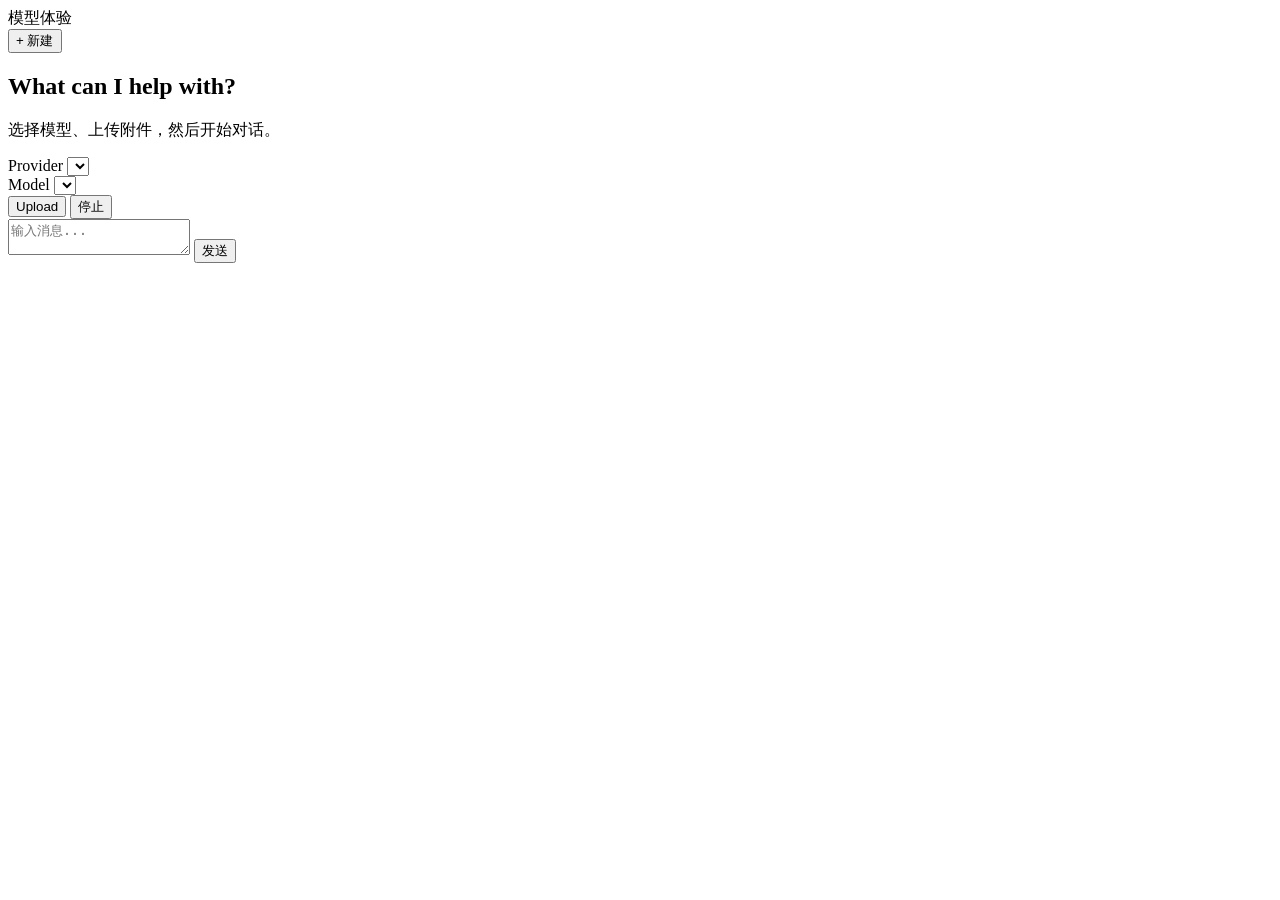
==== playground_web_static/index.html @ 7959fb1b "仿Hermes第一版" ====
<!doctype html>
<html lang="zh-CN">
<head>
  <meta charset="utf-8">
  <meta name="viewport" content="width=device-width, initial-scale=1">
  <title>AIProxy Playground</title>
  <link rel="stylesheet" href="/playground-ui/style.css">
</head>
<body>
  <div class="layout">
    <aside class="sidebar">
      <div class="side-head">
        <div class="title">模型体验</div>
        <button id="newSessionBtn">+ 新建</button>
      </div>
      <div id="sessionList" class="session-list"></div>
    </aside>
    <main class="main">
      <div id="messages" class="messages">
        <div id="emptyState" class="empty-state">
          <h2>What can I help with?</h2>
          <p>选择模型、上传附件，然后开始对话。</p>
        </div>
      </div>
      <div class="composer-wrap">
        <div id="attachTray" class="attach-tray"></div>
        <div class="composer-box">
          <div class="composer-top chips-row">
            <div class="chip-wrap">
              <label>Provider</label>
              <select id="providerSelect"></select>
            </div>
            <div class="chip-wrap chip-grow">
              <label>Model</label>
              <select id="modelSelect"></select>
            </div>
            <input id="fileInput" type="file" multiple hidden>
            <button id="uploadBtn" class="ghost">Upload</button>
            <button id="stopBtn" class="ghost">停止</button>
          </div>
          <div class="composer-bottom">
            <textarea id="promptInput" placeholder="输入消息..."></textarea>
            <button id="sendBtn">发送</button>
          </div>
        </div>
      </div>
    </main>
  </div>
  <script src="/playground-ui/app.js"></script>
</body>
</html>
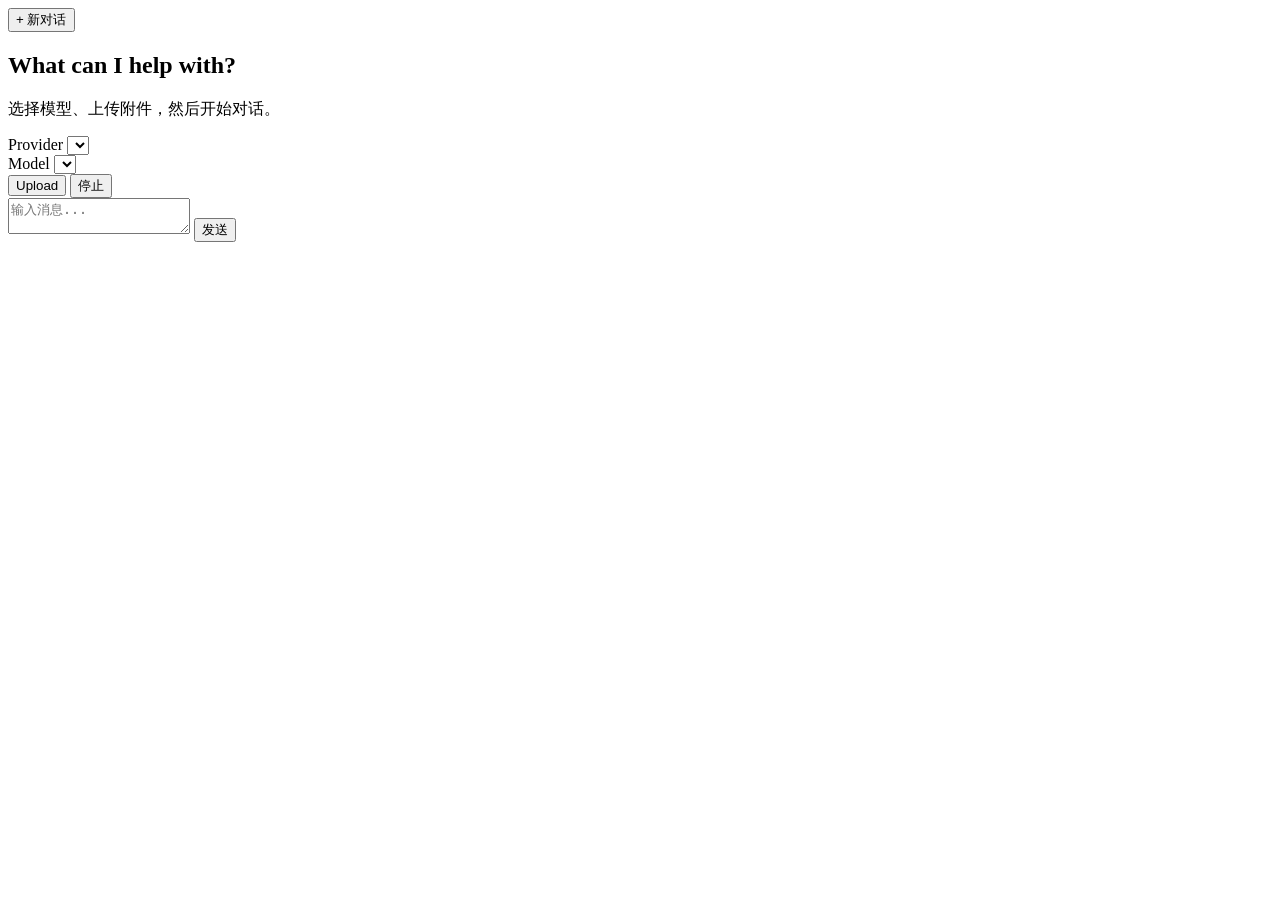
==== commit 9e064e38: "美化聊天页面" ====
--- a/playground_web_static/index.html
+++ b/playground_web_static/index.html
@@ -4,14 +4,13 @@
   <meta charset="utf-8">
   <meta name="viewport" content="width=device-width, initial-scale=1">
   <title>AIProxy Playground</title>
-  <link rel="stylesheet" href="/playground-ui/style.css">
+  <link rel="stylesheet" href="/playground-ui/style.css?v=fit-height-3">
 </head>
 <body>
   <div class="layout">
     <aside class="sidebar">
       <div class="side-head">
-        <div class="title">模型体验</div>
-        <button id="newSessionBtn">+ 新建</button>
+        <button id="newSessionBtn" class="new-chat-btn">+ 新对话</button>
       </div>
       <div id="sessionList" class="session-list"></div>
     </aside>
@@ -46,6 +45,6 @@
       </div>
     </main>
   </div>
-  <script src="/playground-ui/app.js"></script>
+  <script src="/playground-ui/app.js?v=fit-height-3"></script>
 </body>
 </html>
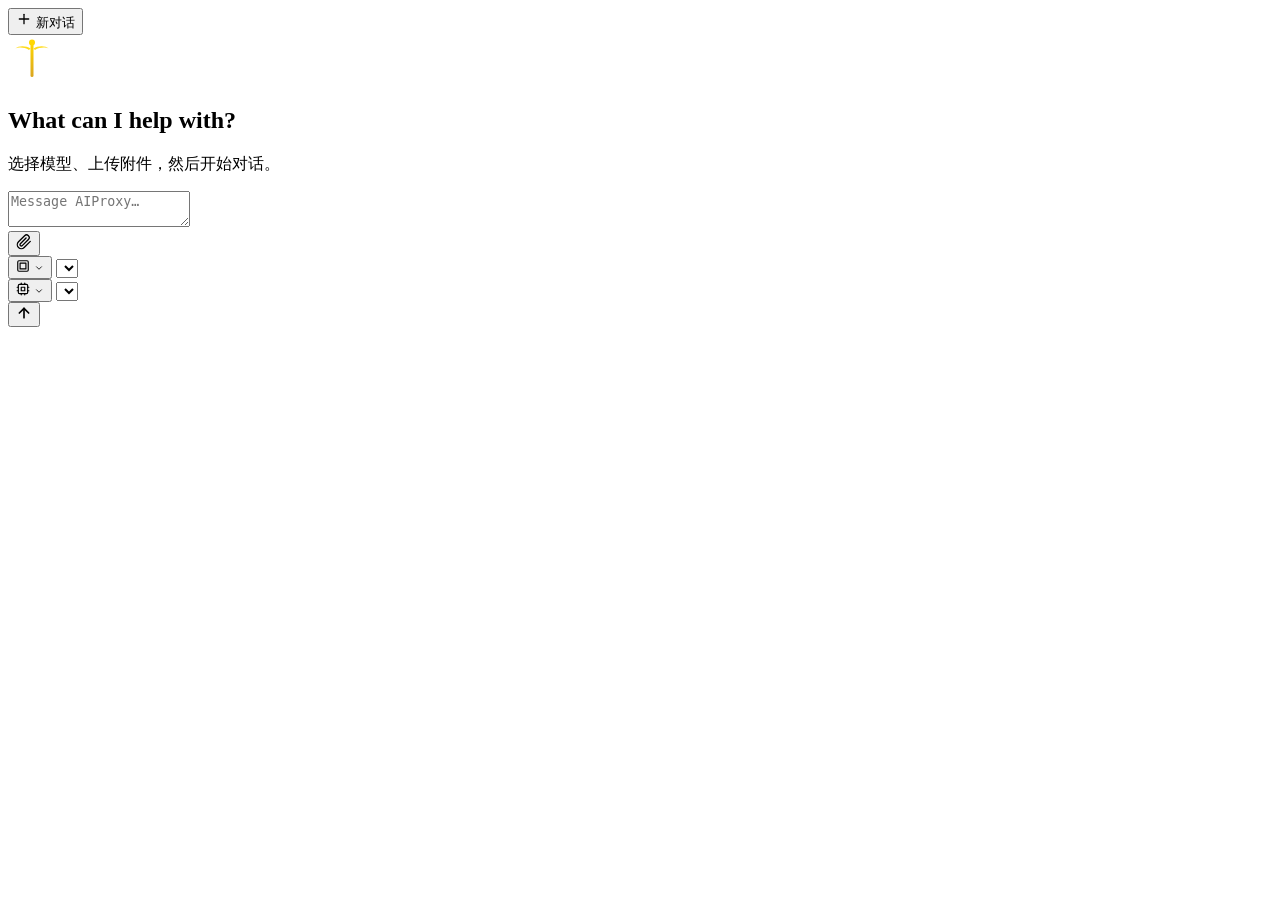
==== commit b9c7f19d: "美化聊天界面" ====
--- a/playground_web_static/index.html
+++ b/playground_web_static/index.html
@@ -4,47 +4,122 @@
   <meta charset="utf-8">
   <meta name="viewport" content="width=device-width, initial-scale=1">
   <title>AIProxy Playground</title>
-  <link rel="stylesheet" href="/playground-ui/style.css?v=fit-height-3">
+  <link rel="stylesheet" href="/playground-ui/style.css?v=hermes-style-1">
 </head>
 <body>
   <div class="layout">
     <aside class="sidebar">
       <div class="side-head">
-        <button id="newSessionBtn" class="new-chat-btn">+ 新对话</button>
+        <button id="newSessionBtn" class="new-chat-btn">
+          <svg width="16" height="16" viewBox="0 0 24 24" fill="none" stroke="currentColor" stroke-width="2" stroke-linecap="round" stroke-linejoin="round" aria-hidden="true">
+            <line x1="12" y1="5" x2="12" y2="19"/>
+            <line x1="5" y1="12" x2="19" y2="12"/>
+          </svg>
+          新对话
+        </button>
       </div>
       <div id="sessionList" class="session-list"></div>
     </aside>
     <main class="main">
       <div id="messages" class="messages">
         <div id="emptyState" class="empty-state">
+          <div class="empty-logo">
+            <svg xmlns="http://www.w3.org/2000/svg" viewBox="0 0 64 64" width="48" height="48" aria-label="AIProxy">
+              <defs>
+                <linearGradient id="logo-gold" x1="0%" y1="0%" x2="0%" y2="100%">
+                  <stop offset="0%" style="stop-color:#FFD700;stop-opacity:1"/>
+                  <stop offset="100%" style="stop-color:#DAA520;stop-opacity:1"/>
+                </linearGradient>
+              </defs>
+              <rect x="30" y="10" width="4" height="46" rx="2" fill="url(#logo-gold)"/>
+              <path d="M30 18 C24 14, 14 14, 10 18 C14 16, 22 16, 28 20" fill="#FFD700" opacity="0.9"/>
+              <path d="M34 18 C40 14, 50 14, 54 18 C50 16, 42 16, 36 20" fill="#FFD700" opacity="0.9"/>
+              <circle cx="32" cy="10" r="4" fill="#FFD700"/>
+            </svg>
+          </div>
           <h2>What can I help with?</h2>
           <p>选择模型、上传附件，然后开始对话。</p>
         </div>
+        <div class="messages-inner" id="msgInner"></div>
       </div>
-      <div class="composer-wrap">
-        <div id="attachTray" class="attach-tray"></div>
-        <div class="composer-box">
-          <div class="composer-top chips-row">
-            <div class="chip-wrap">
-              <label>Provider</label>
-              <select id="providerSelect"></select>
+      <div class="composer-wrap" id="composerWrap">
+        <div class="composer-box" id="composerBox">
+          <div class="attach-tray" id="attachTray"></div>
+          <textarea id="promptInput" placeholder="Message AIProxy…"></textarea>
+          <div class="composer-footer">
+            <div class="composer-left">
+              <input id="fileInput" type="file" multiple hidden>
+              <button class="icon-btn" id="uploadBtn" title="Attach files">
+                <svg width="16" height="16" viewBox="0 0 24 24" fill="none" stroke="currentColor" stroke-width="2" stroke-linecap="round" stroke-linejoin="round" aria-hidden="true">
+                  <path d="M21.44 11.05l-9.19 9.19a6 6 0 0 1-8.49-8.49l9.19-9.19a4 4 0 0 1 5.66 5.66l-9.2 9.19a2 2 0 0 1-2.83-2.83l8.49-8.48"/>
+                </svg>
+              </button>
+              <div class="composer-divider" aria-hidden="true"></div>
+              <div class="composer-provider-wrap">
+                <button class="composer-provider-chip" id="providerChip" type="button" title="切换Provider">
+                  <span class="composer-provider-icon" aria-hidden="true">
+                    <svg width="14" height="14" viewBox="0 0 24 24" fill="none" stroke="currentColor" stroke-width="2" stroke-linecap="round" stroke-linejoin="round">
+                      <rect x="3" y="3" width="18" height="18" rx="2"/>
+                      <rect x="7" y="7" width="10" height="10"/>
+                    </svg>
+                  </span>
+                  <span class="composer-provider-label" id="providerLabel"></span>
+                  <span class="composer-provider-chevron" aria-hidden="true">
+                    <svg width="10" height="10" viewBox="0 0 24 24" fill="none" stroke="currentColor" stroke-width="2" stroke-linecap="round" stroke-linejoin="round">
+                      <polyline points="6 9 12 15 18 9"/>
+                    </svg>
+                  </span>
+                </button>
+                <select id="providerSelect" class="composer-provider-select" title="选择Provider">
+                </select>
+              </div>
+              <div class="composer-model-wrap">
+                <button class="composer-model-chip" id="modelChip" type="button" title="选择模型">
+                  <span class="composer-model-icon" aria-hidden="true">
+                    <svg width="14" height="14" viewBox="0 0 24 24" fill="none" stroke="currentColor" stroke-width="2" stroke-linecap="round" stroke-linejoin="round">
+                      <rect x="4" y="4" width="16" height="16" rx="2"/>
+                      <rect x="9" y="9" width="6" height="6"/>
+                      <path d="M15 2v2"/>
+                      <path d="M15 20v2"/>
+                      <path d="M2 15h2"/>
+                      <path d="M2 9h2"/>
+                      <path d="M20 15h2"/>
+                      <path d="M20 9h2"/>
+                      <path d="M9 2v2"/>
+                      <path d="M9 20v2"/>
+                    </svg>
+                  </span>
+                  <span class="composer-model-label" id="modelLabel"></span>
+                  <span class="composer-model-chevron" aria-hidden="true">
+                    <svg width="10" height="10" viewBox="0 0 24 24" fill="none" stroke="currentColor" stroke-width="2" stroke-linecap="round" stroke-linejoin="round">
+                      <polyline points="6 9 12 15 18 9"/>
+                    </svg>
+                  </span>
+                </button>
+                <select id="modelSelect" class="composer-model-select" title="选择模型">
+                </select>
+              </div>
+              <div class="provider-dropdown" id="providerDropdown"></div>
+              <div class="model-dropdown" id="modelDropdown"></div>
             </div>
-            <div class="chip-wrap chip-grow">
-              <label>Model</label>
-              <select id="modelSelect"></select>
+            <div class="composer-right">
+              <button class="cancel-btn" id="stopBtn" title="停止生成" style="display:none">
+                <svg width="14" height="14" viewBox="0 0 24 24" fill="none" stroke="currentColor" stroke-width="2" stroke-linecap="round" stroke-linejoin="round" aria-hidden="true">
+                  <rect x="5" y="5" width="14" height="14" rx="2"/>
+                </svg>
+              </button>
+              <button class="send-btn" id="sendBtn" title="发送消息">
+                <svg width="16" height="16" viewBox="0 0 24 24" fill="none" stroke="currentColor" stroke-width="2.5" stroke-linecap="round" stroke-linejoin="round" aria-hidden="true">
+                  <line x1="12" y1="19" x2="12" y2="5"/>
+                  <polyline points="5 12 12 5 19 12"/>
+                </svg>
+              </button>
             </div>
-            <input id="fileInput" type="file" multiple hidden>
-            <button id="uploadBtn" class="ghost">Upload</button>
-            <button id="stopBtn" class="ghost">停止</button>
-          </div>
-          <div class="composer-bottom">
-            <textarea id="promptInput" placeholder="输入消息..."></textarea>
-            <button id="sendBtn">发送</button>
           </div>
         </div>
       </div>
     </main>
   </div>
-  <script src="/playground-ui/app.js?v=fit-height-3"></script>
+  <script src="/playground-ui/app.js?v=hermes-style-1"></script>
 </body>
 </html>
